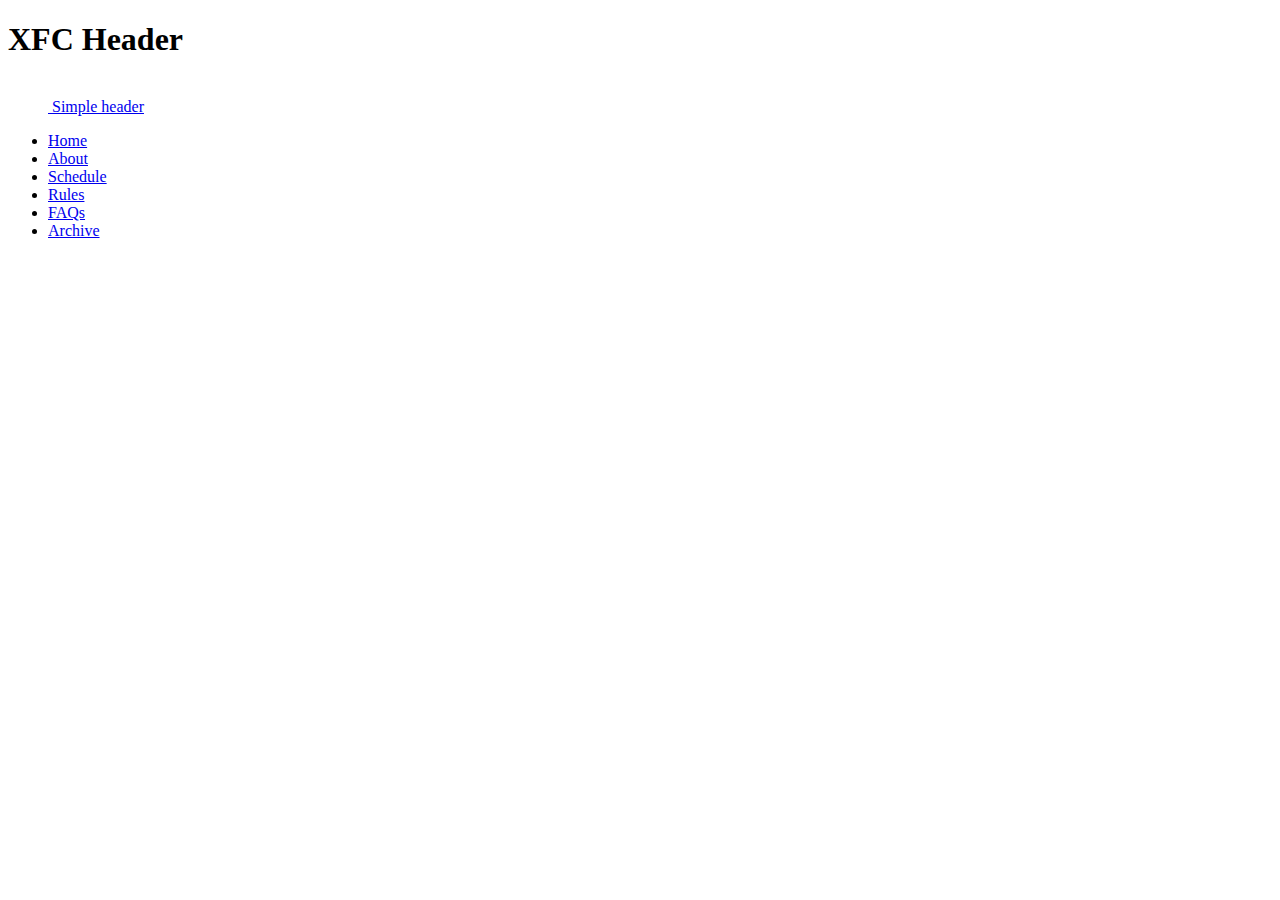
==== index.html @ 8e224b13 "Initial Commit" ====
<!doctype html>
<html lang="en">
  <head>
    <meta charset="utf-8">
    <meta name="viewport" content="width=device-width, initial-scale=1">
    <title>XFC Home Page</title>
    <link href="/styles/styles.css" rel="stylesheet">
    <link href="https://cdn.jsdelivr.net/npm/bootstrap@5.2.0-beta1/dist/css/bootstrap.min.css" rel="stylesheet" integrity="sha384-0evHe/X+R7YkIZDRvuzKMRqM+OrBnVFBL6DOitfPri4tjfHxaWutUpFmBp4vmVor" crossorigin="anonymous">
  </head>
  <body>
    <h1 class="visually-hidden">XFC Header</h1>
    <div class="container">
        <header class="d-flex flex-wrap justify-content-center py-3 mb-4 border-bottom">
          <a href="/" class="d-flex align-items-center mb-3 mb-md-0 me-md-auto text-dark text-decoration-none">
            <svg class="bi me-2" width="40" height="32"><use xlink:href="#bootstrap"/></svg>
            <span class="fs-4">Simple header</span>
          </a>
    
          <ul class="nav nav-pills">
            <li class="nav-item"><a href="index.html" class="nav-link active" aria-current="page">Home</a></li>
            <li class="nav-item"><a href="about.html" class="nav-link">About</a></li>
            <li class="nav-item"><a href="schedule.html" class="nav-link">Schedule</a></li>
            <li class="nav-item"><a href="rules.html" class="nav-link">Rules</a></li>
            <li class="nav-item"><a href="FAQ.html" class="nav-link">FAQs</a></li>
            <li class="nav-item"><a href="archive.html" class="nav-link">Archive</a></li>
          </ul>
        </header>
      </div>
    <script src="https://cdn.jsdelivr.net/npm/bootstrap@5.2.0-beta1/dist/js/bootstrap.bundle.min.js" integrity="sha384-pprn3073KE6tl6bjs2QrFaJGz5/SUsLqktiwsUTF55Jfv3qYSDhgCecCxMW52nD2" crossorigin="anonymous"></script>
  </body>
</html>
---- styles/styles.css ----
.form-control-dark {
  border-color: var(--bs-gray);
}
.form-control-dark:focus {
  border-color: #fff;
  box-shadow: 0 0 0 .25rem rgba(255, 255, 255, .25);
}

.text-small {
  font-size: 85%;
}

.dropdown-toggle {
  outline: 0;
}
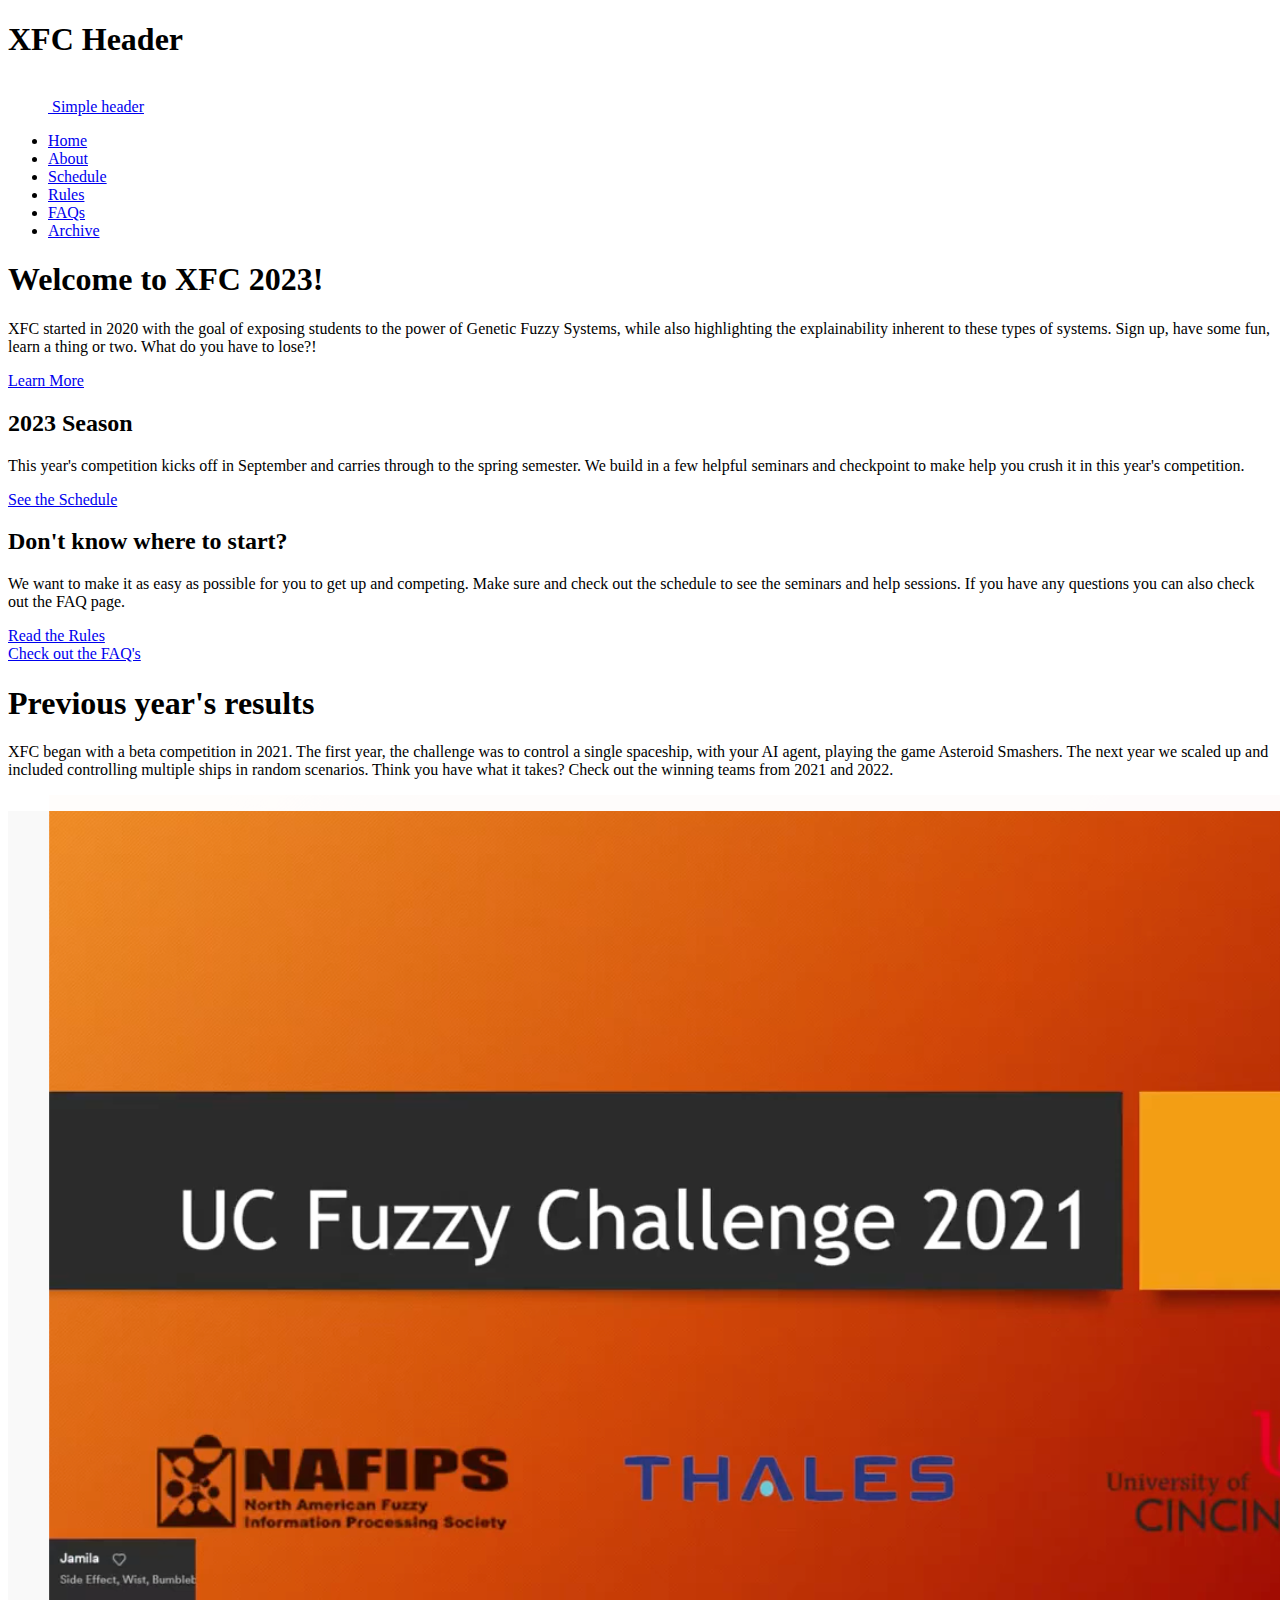
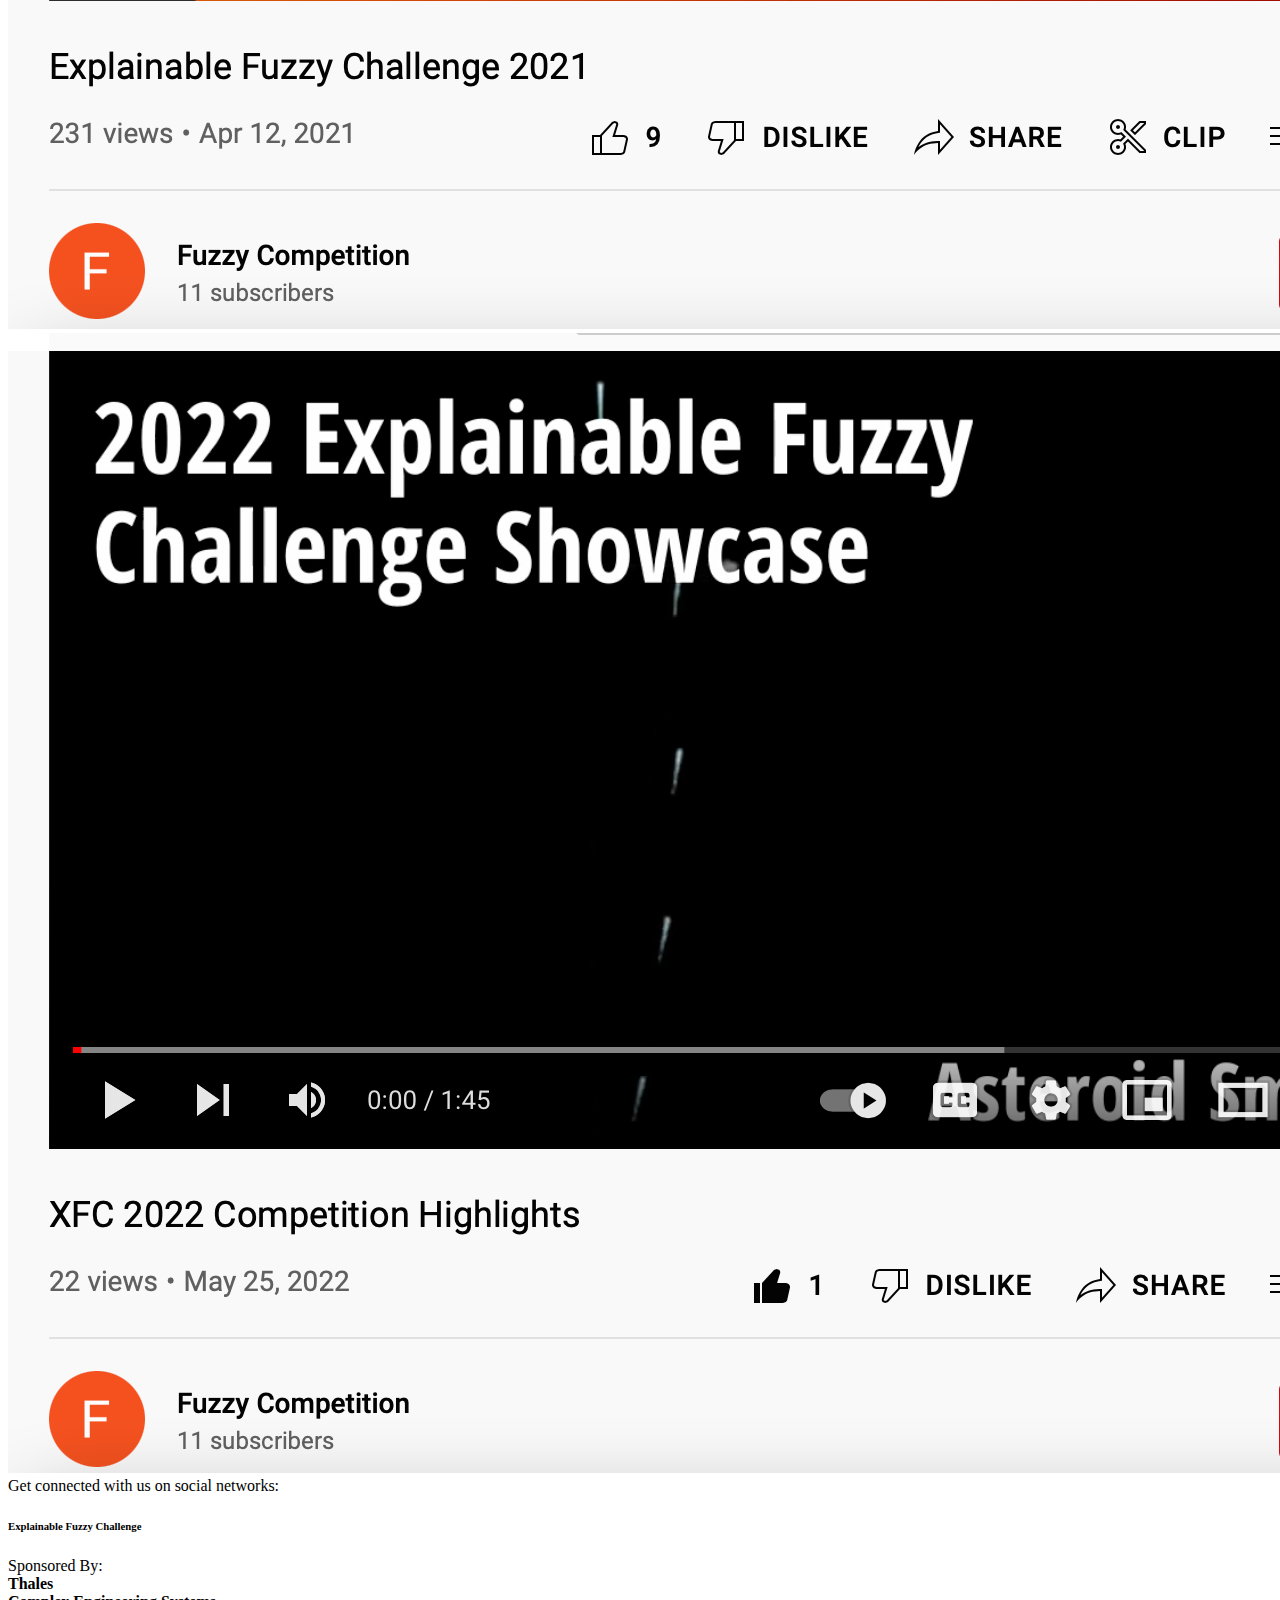
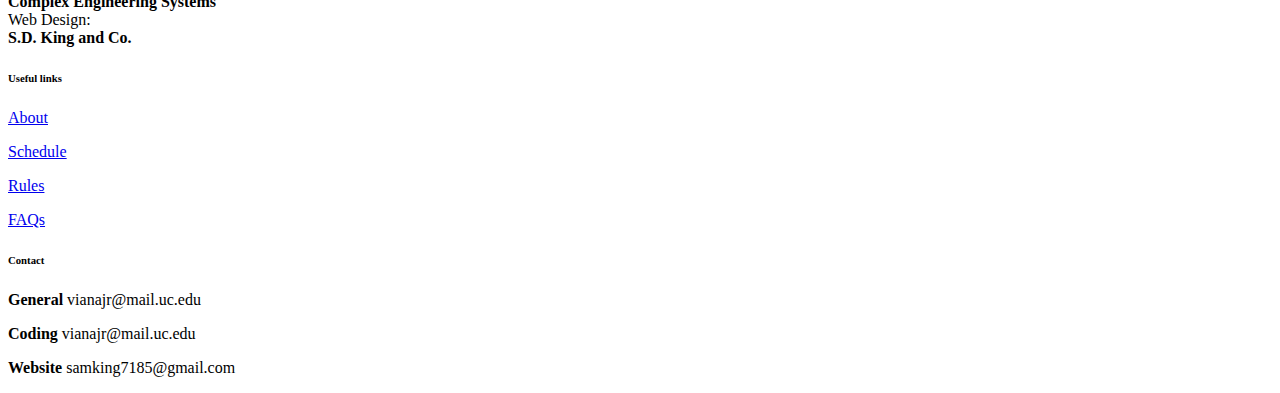
==== commit 69580b86: "Built home page" ====
--- a/index.html
+++ b/index.html
@@ -4,7 +4,7 @@
     <meta charset="utf-8">
     <meta name="viewport" content="width=device-width, initial-scale=1">
     <title>XFC Home Page</title>
-    <link href="/styles/styles.css" rel="stylesheet">
+    <link href="styles/styles.css" rel="stylesheet">
     <link href="https://cdn.jsdelivr.net/npm/bootstrap@5.2.0-beta1/dist/css/bootstrap.min.css" rel="stylesheet" integrity="sha384-0evHe/X+R7YkIZDRvuzKMRqM+OrBnVFBL6DOitfPri4tjfHxaWutUpFmBp4vmVor" crossorigin="anonymous">
   </head>
   <body>
@@ -26,6 +26,171 @@
           </ul>
         </header>
       </div>
+
+      <div class="container py-4">
+      <div class="p-5 mb-4 bg-light border rounded-3">
+        <div class="container-fluid py-5">
+          <h1 class="display-5 fw-bold">Welcome to XFC 2023!</h1>
+          <p class="col-md-8 fs-4">
+            XFC started in 2020 with the goal of exposing students to the power of Genetic Fuzzy Systems, while also
+            highlighting the explainability inherent to these types of systems.  Sign up, have some fun, learn a thing or two.
+            What do you have to lose?!</p>
+          <a class="btn btn-outline-primary btn-lg" href="about.html" type="button">Learn More</a>
+        </div>
+      </div>
+      <div class="row align-items-md-stretch">
+        <div class="col-md-6">
+          <div class="h-100 p-5 bg-light border rounded-3">
+            <h2>2023 Season</h2>
+            <p>This year's competition kicks off in September and carries through to the spring semester.
+              We build in a few helpful seminars and checkpoint to make help you crush it in this year's competition.
+            </p>
+            <a class="btn btn-outline-primary" href="schedule.html" type="button">See the Schedule</a>
+          </div>
+        </div>
+        <div class="col-md-6">
+          <div class="h-100 p-5 bg-light border rounded-3">
+            <div class="row">
+              <h2>Don't know where to start?</h2>
+              <p>We want to make it as easy as possible for you to get up and competing. Make sure and check
+                out the schedule to see the seminars and help sessions.  If you have any questions you can also check
+                out the FAQ page.
+              </p>
+            </div>
+            <div class="row">
+              <div class="col">
+                <a class="btn btn-outline-primary" href="rules.html" type="button">Read the Rules</a>
+              </div>
+              <div class="col">
+                <a class="btn btn-outline-primary text-end" href="FAQ.html" type="button">Check out the FAQ's</a>
+              </div>
+            </div>
+          </div>
+        </div>
+      </div>
+      </div>
+      <div class="container">
+        <div class="p-5 mb-4 bg-light border rounded-3">
+          <div class="container-fluid py-5">
+            <div class="row text-center">
+              <h1 class="display-5">Previous year's results</h1>
+            </div>
+            <div class="row text-center">
+              <p>
+                XFC began with a beta competition in 2021. The first year, the challenge was to control a single spaceship,
+                with your AI agent, playing the game Asteroid Smashers. The next year we scaled up and included
+                controlling multiple ships in random scenarios.  Think you have what it takes?
+                Check out the winning teams from 2021 and 2022. 
+              </p>
+            </div>
+            <div class="row">
+              <div class="col">
+                <a href="">
+                  <img src="images/results_2021.png" class="img-thumbnail rounded float-start" alt="2021 Highlights">
+                </a>
+              </div>
+              <div class="col">
+                <a href="">
+                  <img src="images/results_2022.png" class="img-thumbnail rounded float-end" alt="2022 Highlights">
+                </a>
+              </div>
+            </div>
+          </div>
+        </div>
+      </div>
+      <!-- Footer -->
+      <footer class="text-center text-lg-start bg-light text-muted">
+        <!-- Section: Social media -->
+        <section
+          class="d-flex justify-content-center justify-content-lg-between p-4 border-bottom"
+        >
+          <!-- Left -->
+          <div class="me-5 d-none d-lg-block">
+            <span>Get connected with us on social networks:</span>
+          </div>
+          <!-- Left -->
+
+          <!-- Right -->
+          <div>
+            <a href="" class="me-4 text-reset">
+              <i class="fab fa-facebook-f"></i>
+            </a>
+            <a href="" class="me-4 text-reset">
+              <i class="fab fa-twitter"></i>
+            </a>
+            <a href="" class="me-4 text-reset">
+              <i class="fab fa-google"></i>
+            </a>
+            <a href="" class="me-4 text-reset">
+              <i class="fab fa-instagram"></i>
+            </a>
+            <a href="" class="me-4 text-reset">
+              <i class="fab fa-linkedin"></i>
+            </a>
+            <a href="" class="me-4 text-reset">
+              <i class="fab fa-github"></i>
+            </a>
+          </div>
+          <!-- Right -->
+        </section>
+        <!-- Section: Social media -->
+
+        <!-- Section: Links  -->
+        <section class="">
+          <div class="container text-center text-md-start mt-5">
+            <!-- Grid row -->
+            <div class="row mt-2">
+              <!-- Grid column -->
+              <div class="col-md-4 col-lg-4 col-xl-4 mx-auto mb-4 text-center">
+                <!-- Content -->
+                <h6 class="text-uppercase fw-bold mb-4">
+                  <i class="fas fa-gem me-3"></i>Explainable Fuzzy Challenge
+                </h6>
+                <p>
+                  Sponsored By:<br> 
+                  <strong>Thales</strong><br>
+                  <strong>Complex Engineering Systems</strong><br>
+                  Web Design: <br>
+                  <strong>S.D. King and Co.</strong>
+
+                </p>
+              </div>
+              <!-- Grid column -->
+
+              <!-- Grid column -->
+              <div class="col-md-3 col-lg-2 col-xl-2 mx-auto mb-4 text-center">
+                <!-- Links -->
+                <h6 class="text-uppercase fw-bold mb-4">
+                  Useful links
+                </h6>
+                <p>
+                  <a href="about.html" class="text-reset">About</a>
+                </p>
+                <p>
+                  <a href="schedule.html" class="text-reset">Schedule</a>
+                </p>
+                <p>
+                  <a href="rules.html" class="text-reset">Rules</a>
+                </p>
+                <p>
+                  <a href="FAQ.html" class="text-reset">FAQs</a>
+                </p>
+              </div>
+              <!-- Grid column -->
+
+              <div class="col-md-3 col-lg-2 col-xl-2 mx-auto mb-4 text-center">
+                <h6 class="text-uppercase fw-bold mb-4">
+                  Contact
+                </h6>
+                <p><i class="fas fa-home me-3"></i> <strong>General </strong>vianajr@mail.uc.edu</p>
+                <p><i class="fas fa-home me-3"></i> <strong>Coding </strong>vianajr@mail.uc.edu</p>
+                <p><i class="fas fa-home me-3"></i> <strong>Website </strong>samking7185@gmail.com</p>
+              </div>
+            </div>
+          </div>
+        </section>
+      </footer>
+<!-- Footer -->
     <script src="https://cdn.jsdelivr.net/npm/bootstrap@5.2.0-beta1/dist/js/bootstrap.bundle.min.js" integrity="sha384-pprn3073KE6tl6bjs2QrFaJGz5/SUsLqktiwsUTF55Jfv3qYSDhgCecCxMW52nD2" crossorigin="anonymous"></script>
   </body>
 </html>--- a/styles/styles.css
+++ b/styles/styles.css
@@ -13,3 +13,18 @@
 .dropdown-toggle {
   outline: 0;
 }
+
+table {
+  padding-top: 30px;
+  border-collapse: separate!important;
+}
+
+.jumbotron {
+  padding: 4rem 2rem;
+}
+
+.jumbotron {
+  margin-bottom: 2rem;
+  background-color: #e9ecef;
+  border-radius: .3rem;
+}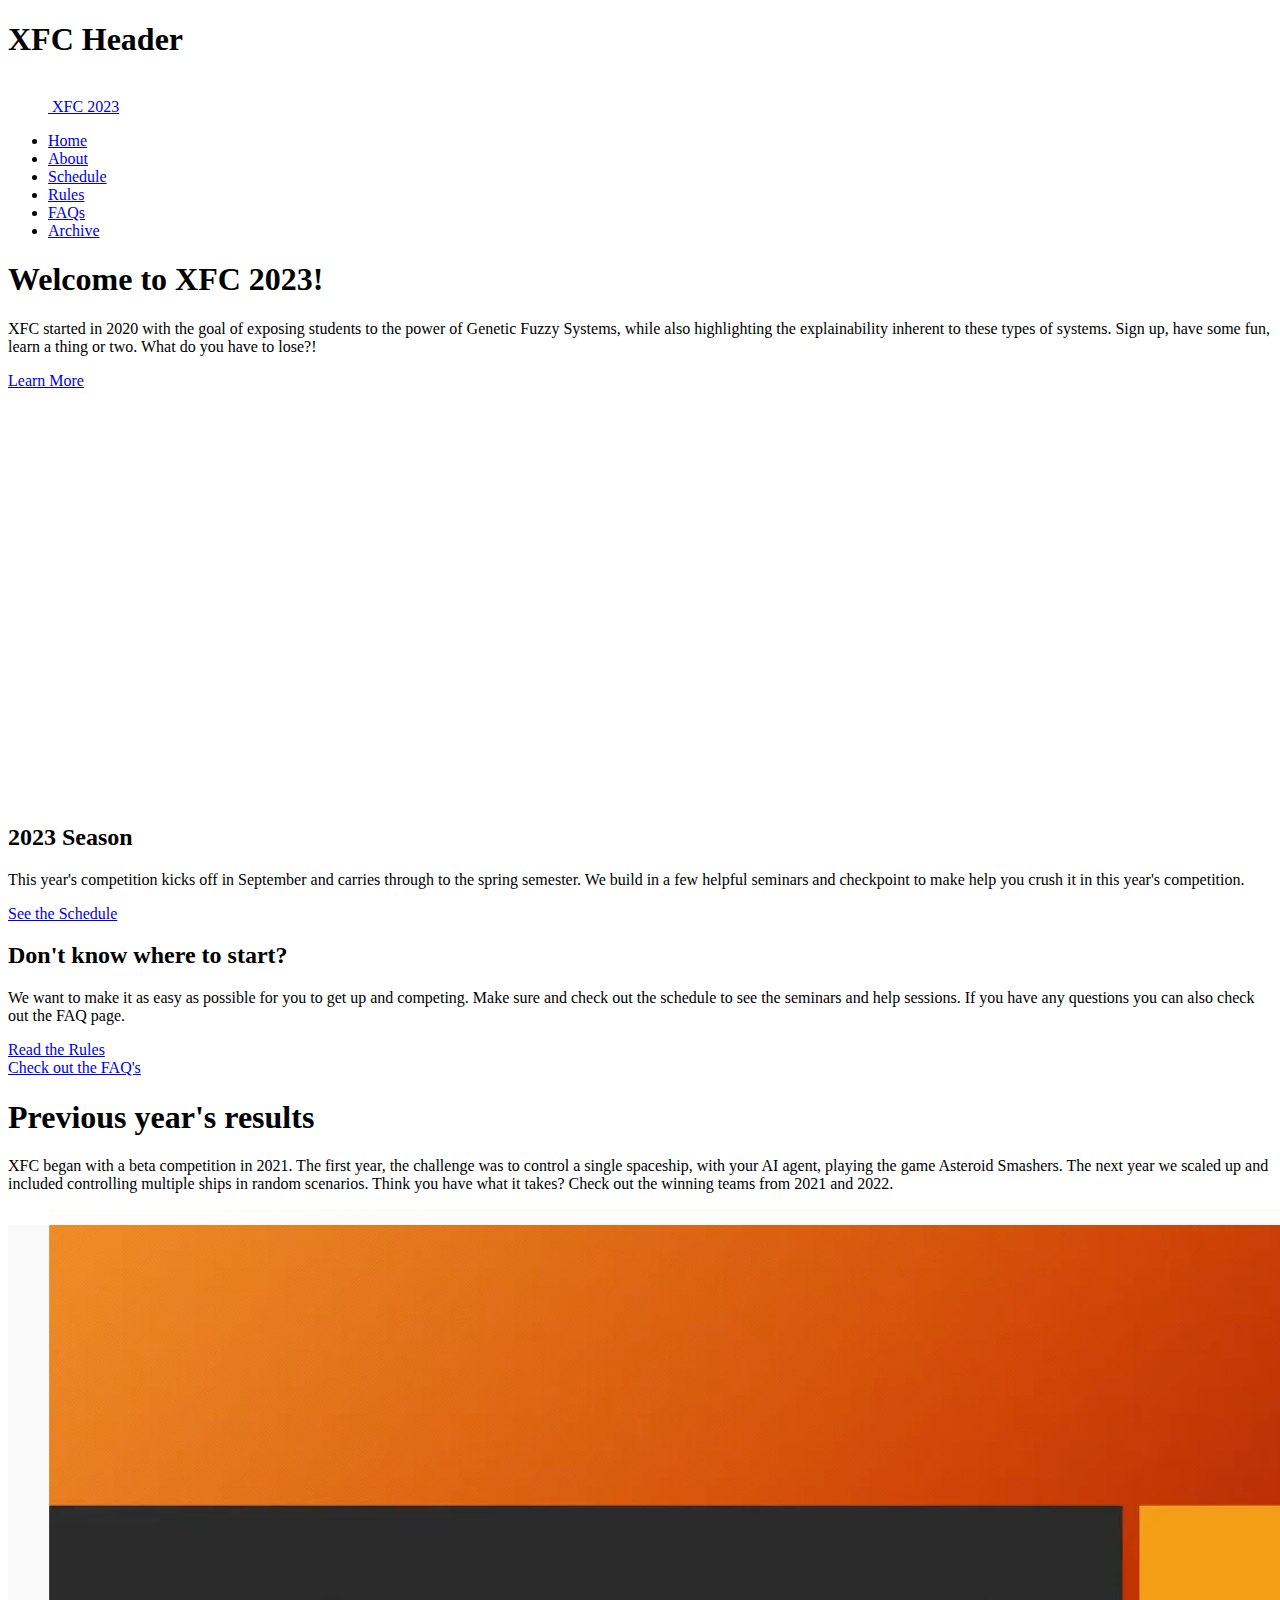
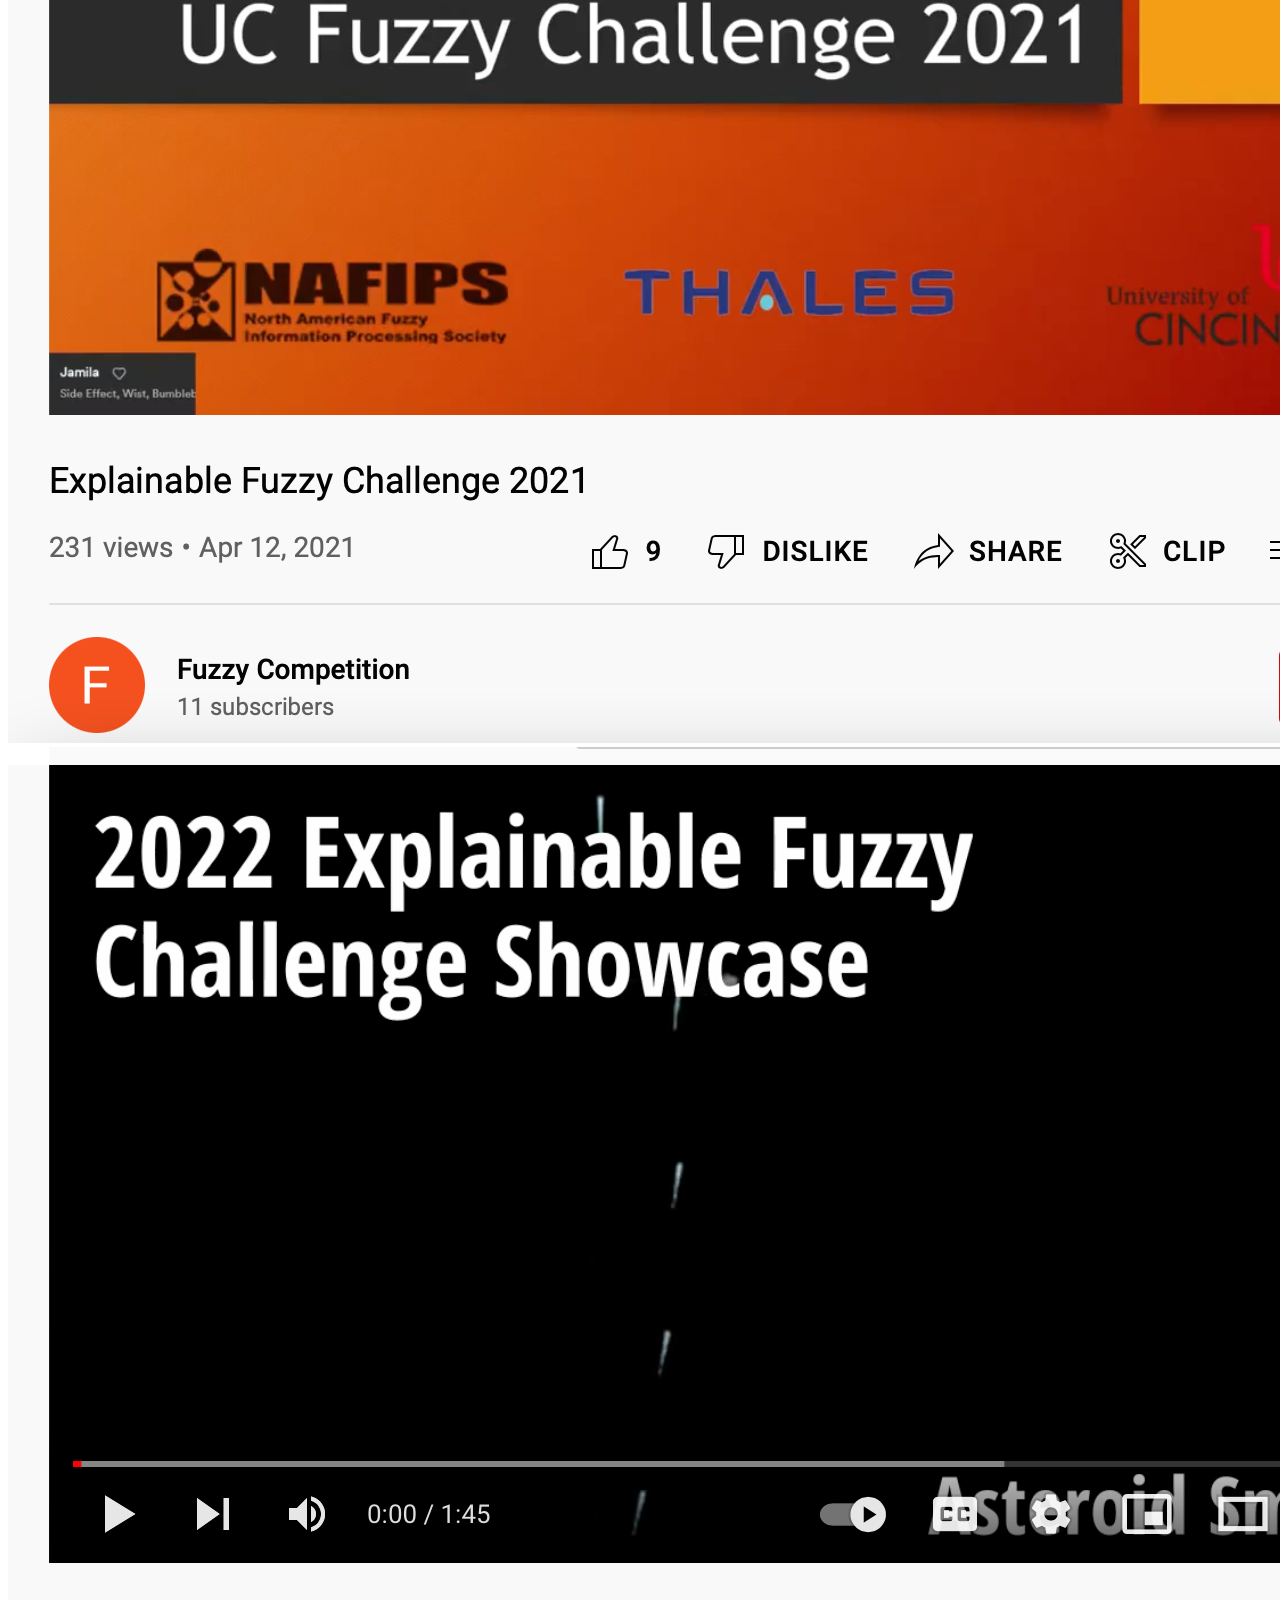
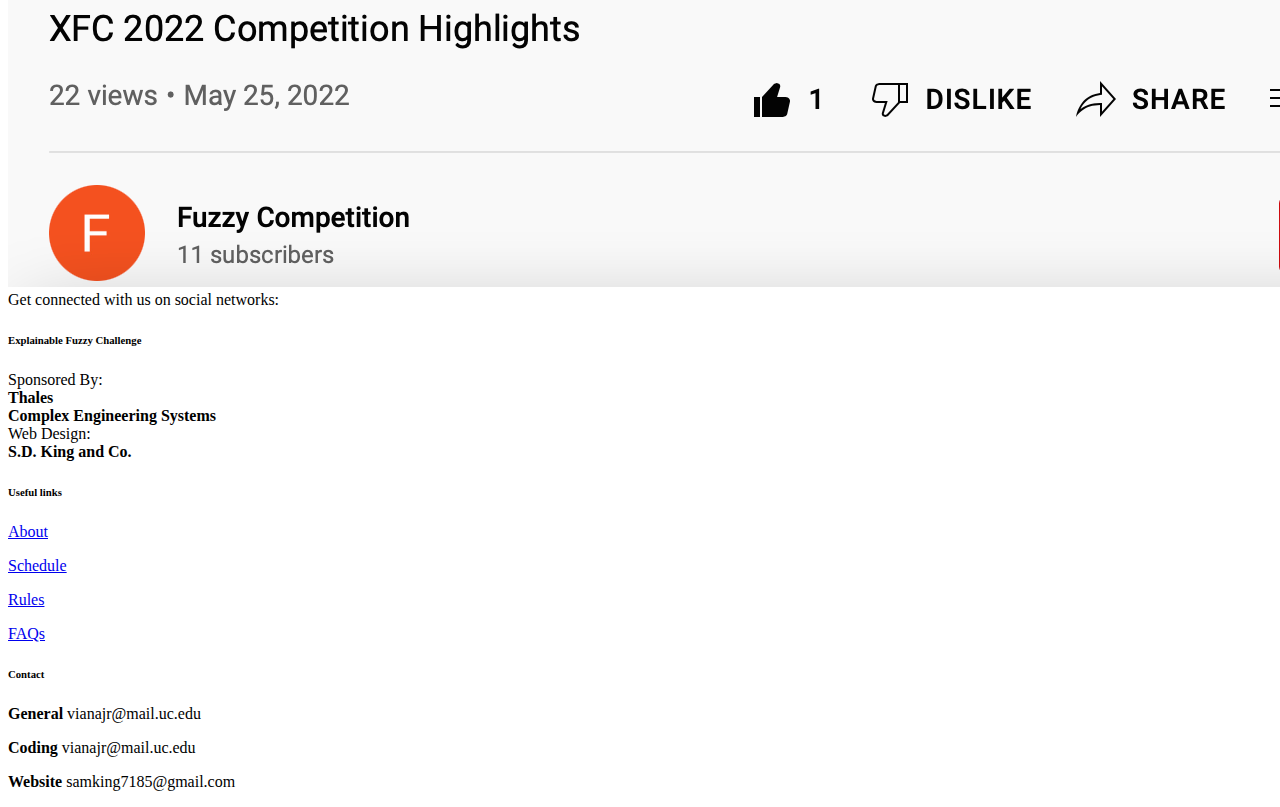
==== commit 5df918da: "Updated nav bar title on all pages Also included Lynn's updated pic exit" ====
--- a/index.html
+++ b/index.html
@@ -13,7 +13,7 @@
         <header class="d-flex flex-wrap justify-content-center py-3 mb-4 border-bottom">
           <a href="/" class="d-flex align-items-center mb-3 mb-md-0 me-md-auto text-dark text-decoration-none">
             <svg class="bi me-2" width="40" height="32"><use xlink:href="#bootstrap"/></svg>
-            <span class="fs-4">Simple header</span>
+            <span class="fs-4">XFC 2023</span>
           </a>
     
           <ul class="nav nav-pills">
@@ -37,6 +37,9 @@
             What do you have to lose?!</p>
           <a class="btn btn-outline-primary btn-lg" href="about.html" type="button">Learn More</a>
         </div>
+      </div>
+      <div class="row align-items-md-stretch p-5">
+        <iframe width="729" height="410" src="https://www.youtube.com/embed/4OH27tjQIYU" title="Explainable Fuzzy Challenge 2021 Trailer" frameborder="0" allow="accelerometer; autoplay; clipboard-write; encrypted-media; gyroscope; picture-in-picture" allowfullscreen></iframe>      
       </div>
       <div class="row align-items-md-stretch">
         <div class="col-md-6">
@@ -85,12 +88,12 @@
             </div>
             <div class="row">
               <div class="col">
-                <a href="">
+                <a href="year2021.html">
                   <img src="images/results_2021.png" class="img-thumbnail rounded float-start" alt="2021 Highlights">
                 </a>
               </div>
               <div class="col">
-                <a href="">
+                <a href="year2022.html">
                   <img src="images/results_2022.png" class="img-thumbnail rounded float-end" alt="2022 Highlights">
                 </a>
               </div>
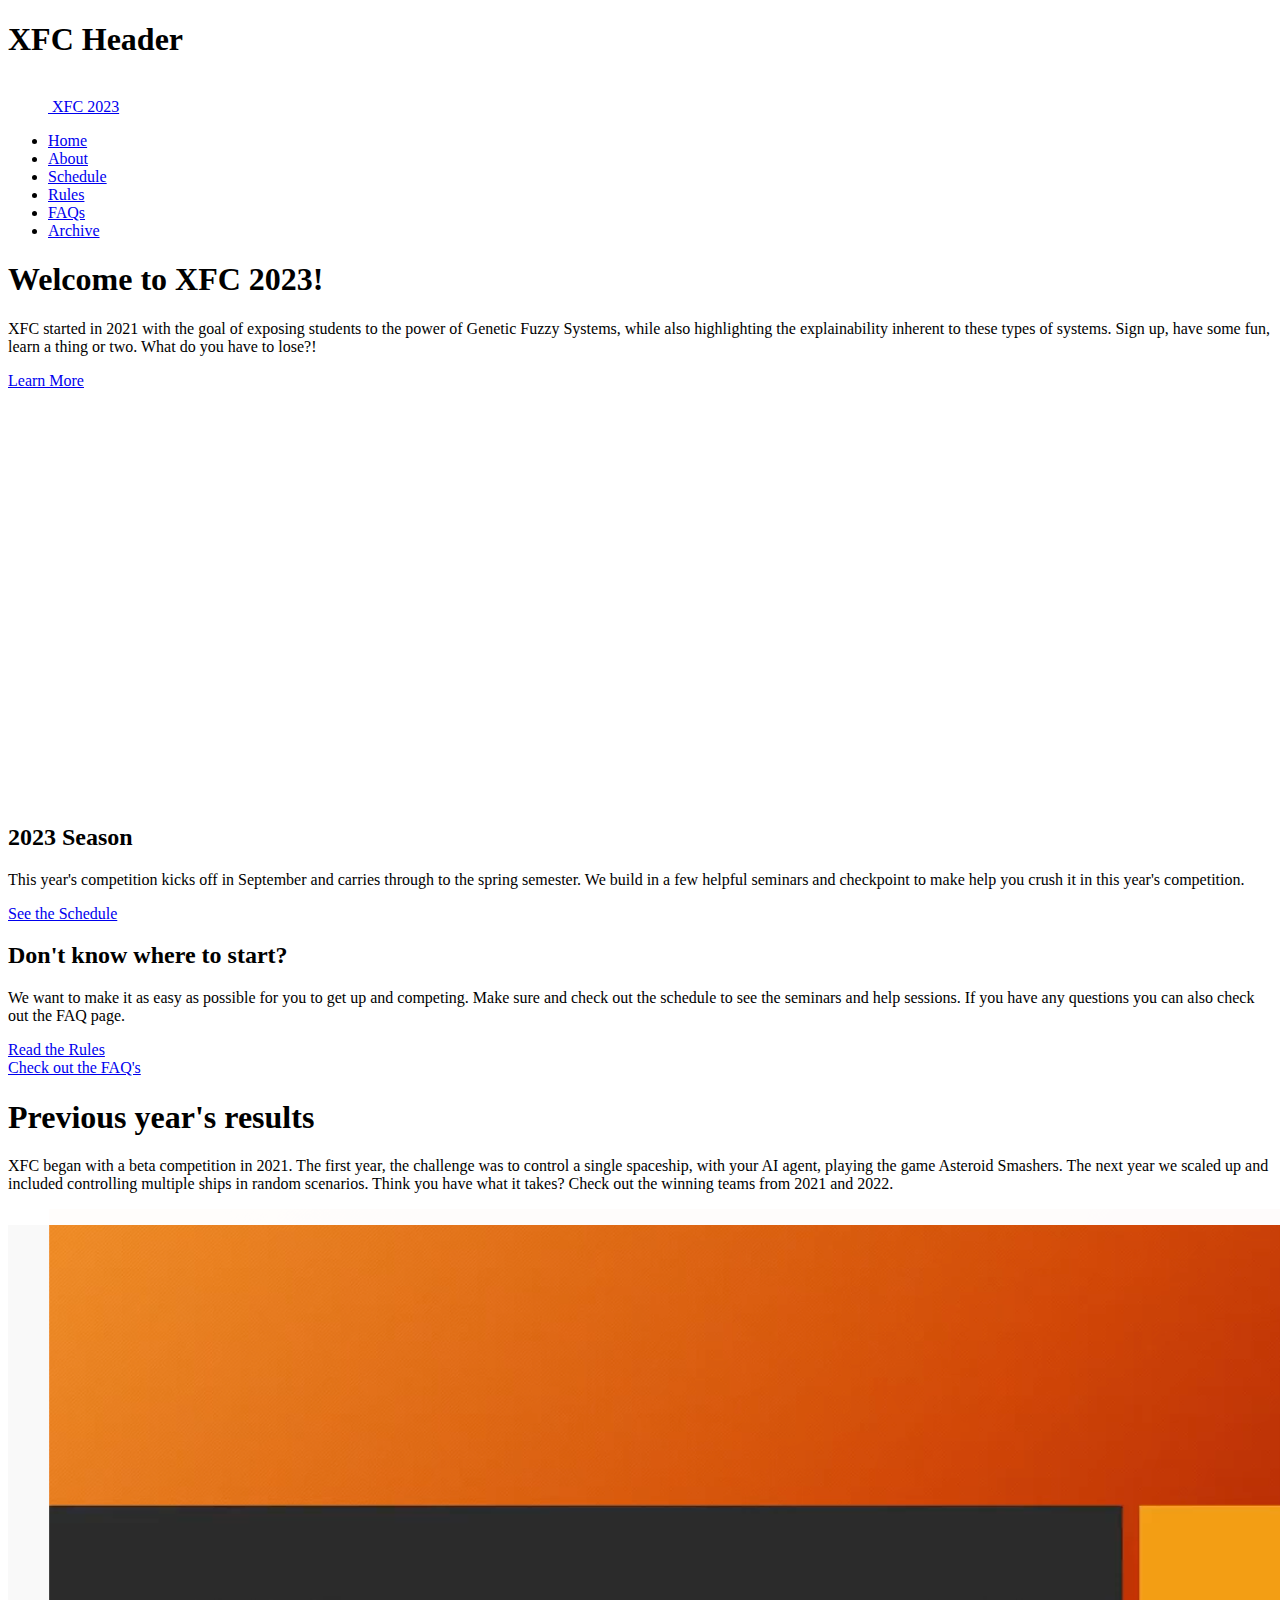
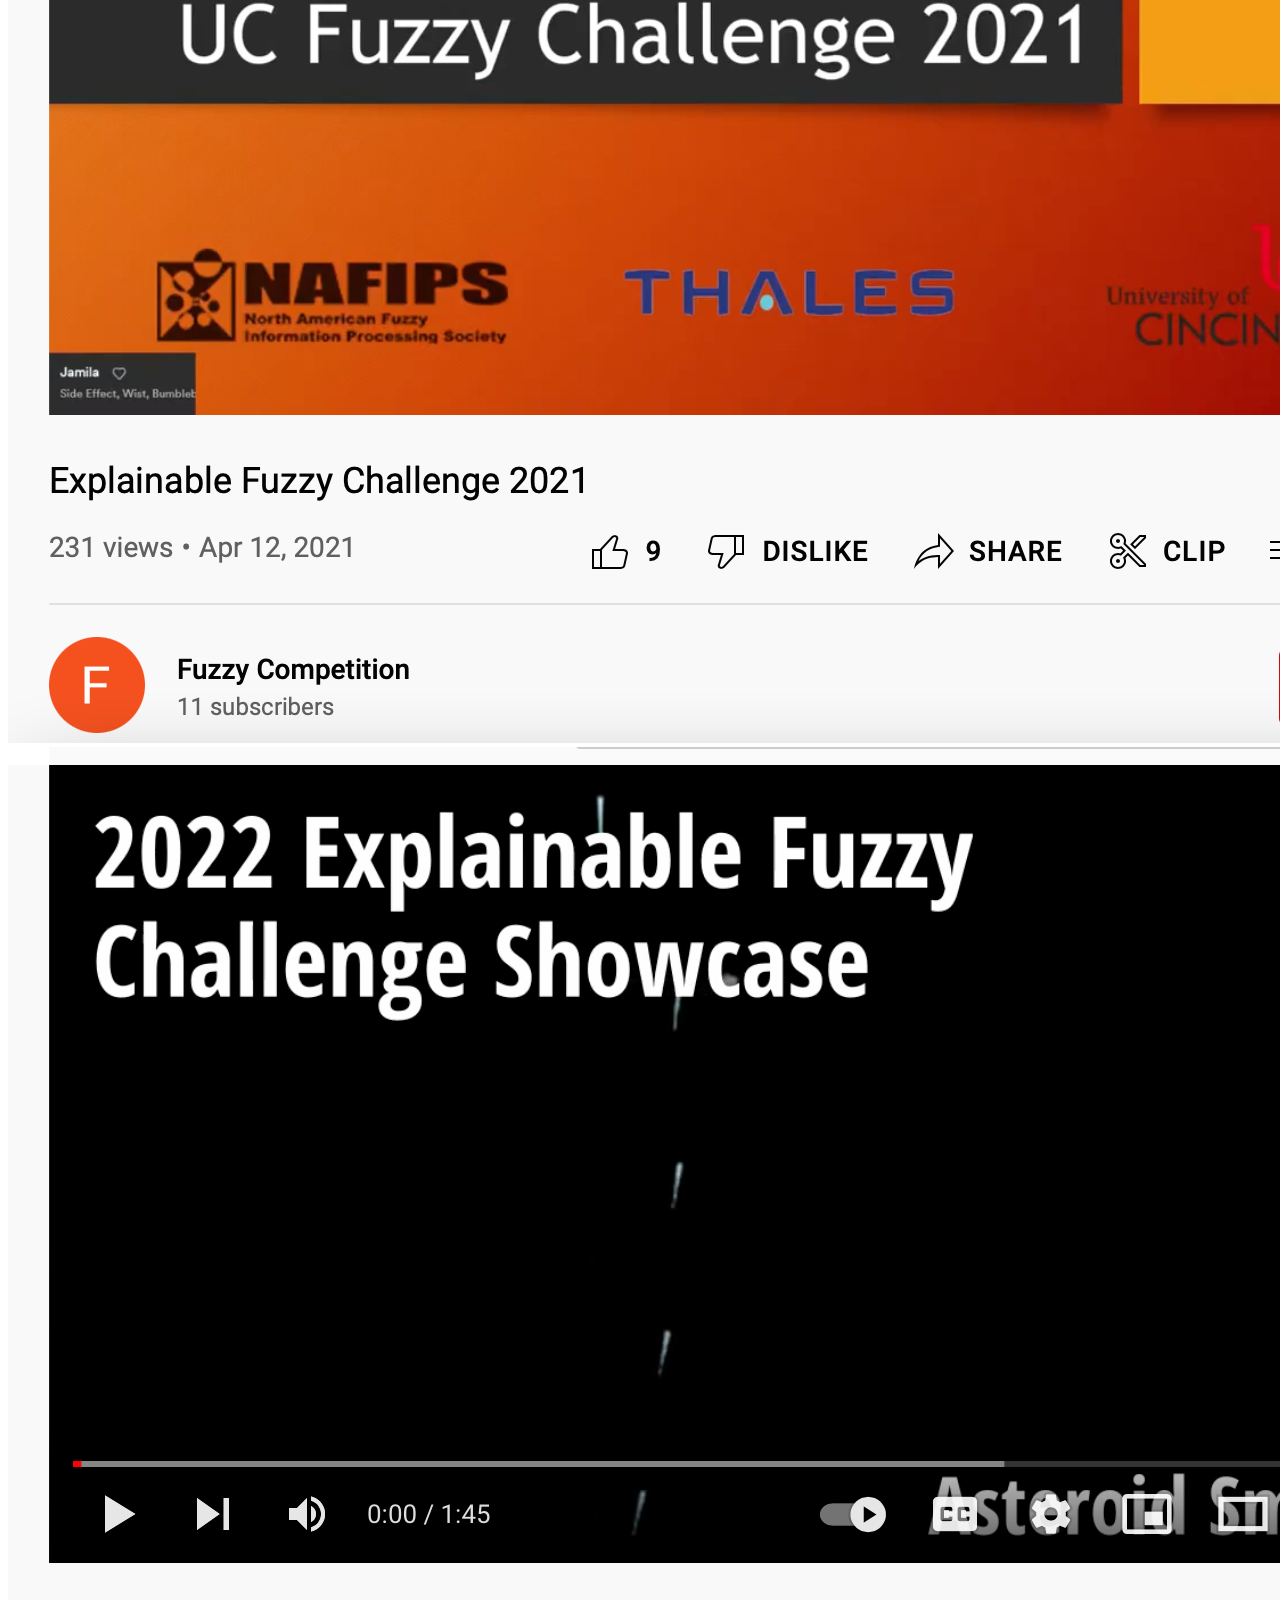
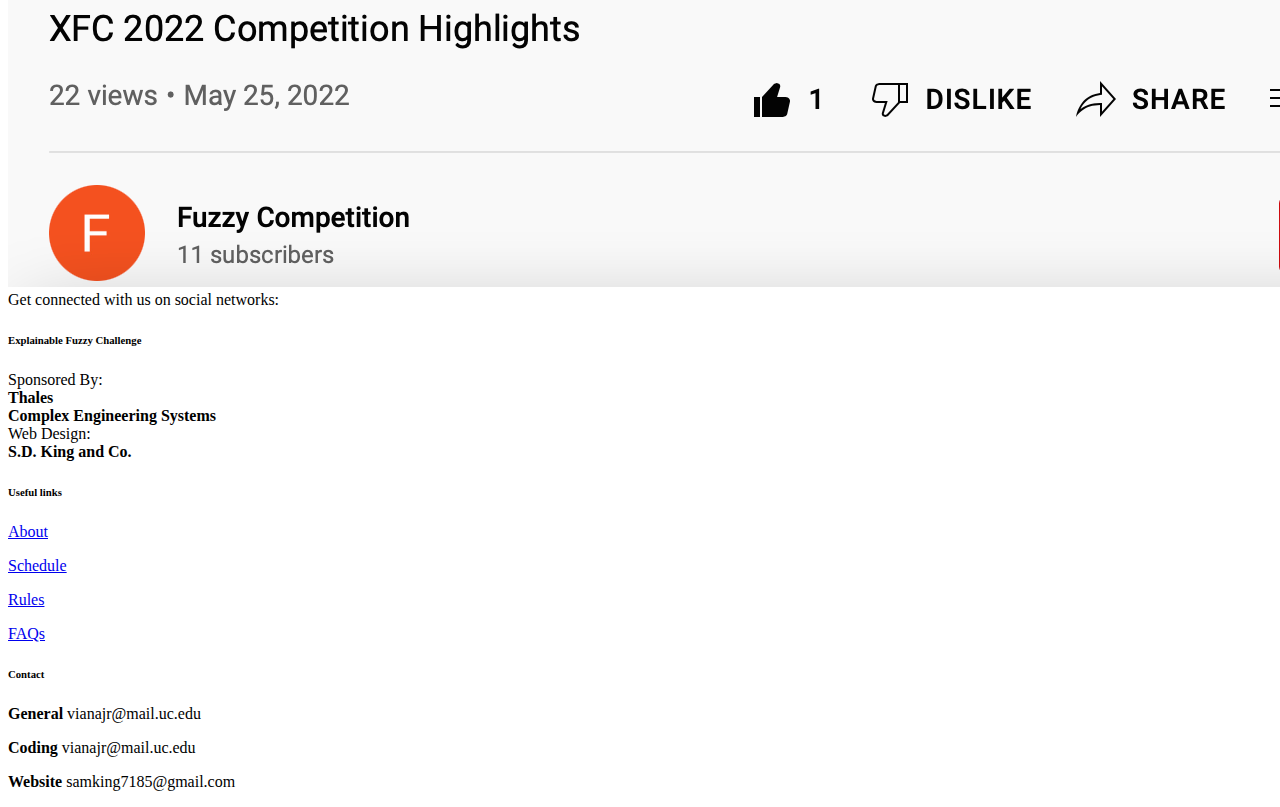
==== commit 02b6633f: "Updated rule page" ====
--- a/index.html
+++ b/index.html
@@ -32,7 +32,7 @@
         <div class="container-fluid py-5">
           <h1 class="display-5 fw-bold">Welcome to XFC 2023!</h1>
           <p class="col-md-8 fs-4">
-            XFC started in 2020 with the goal of exposing students to the power of Genetic Fuzzy Systems, while also
+            XFC started in 2021 with the goal of exposing students to the power of Genetic Fuzzy Systems, while also
             highlighting the explainability inherent to these types of systems.  Sign up, have some fun, learn a thing or two.
             What do you have to lose?!</p>
           <a class="btn btn-outline-primary btn-lg" href="about.html" type="button">Learn More</a>
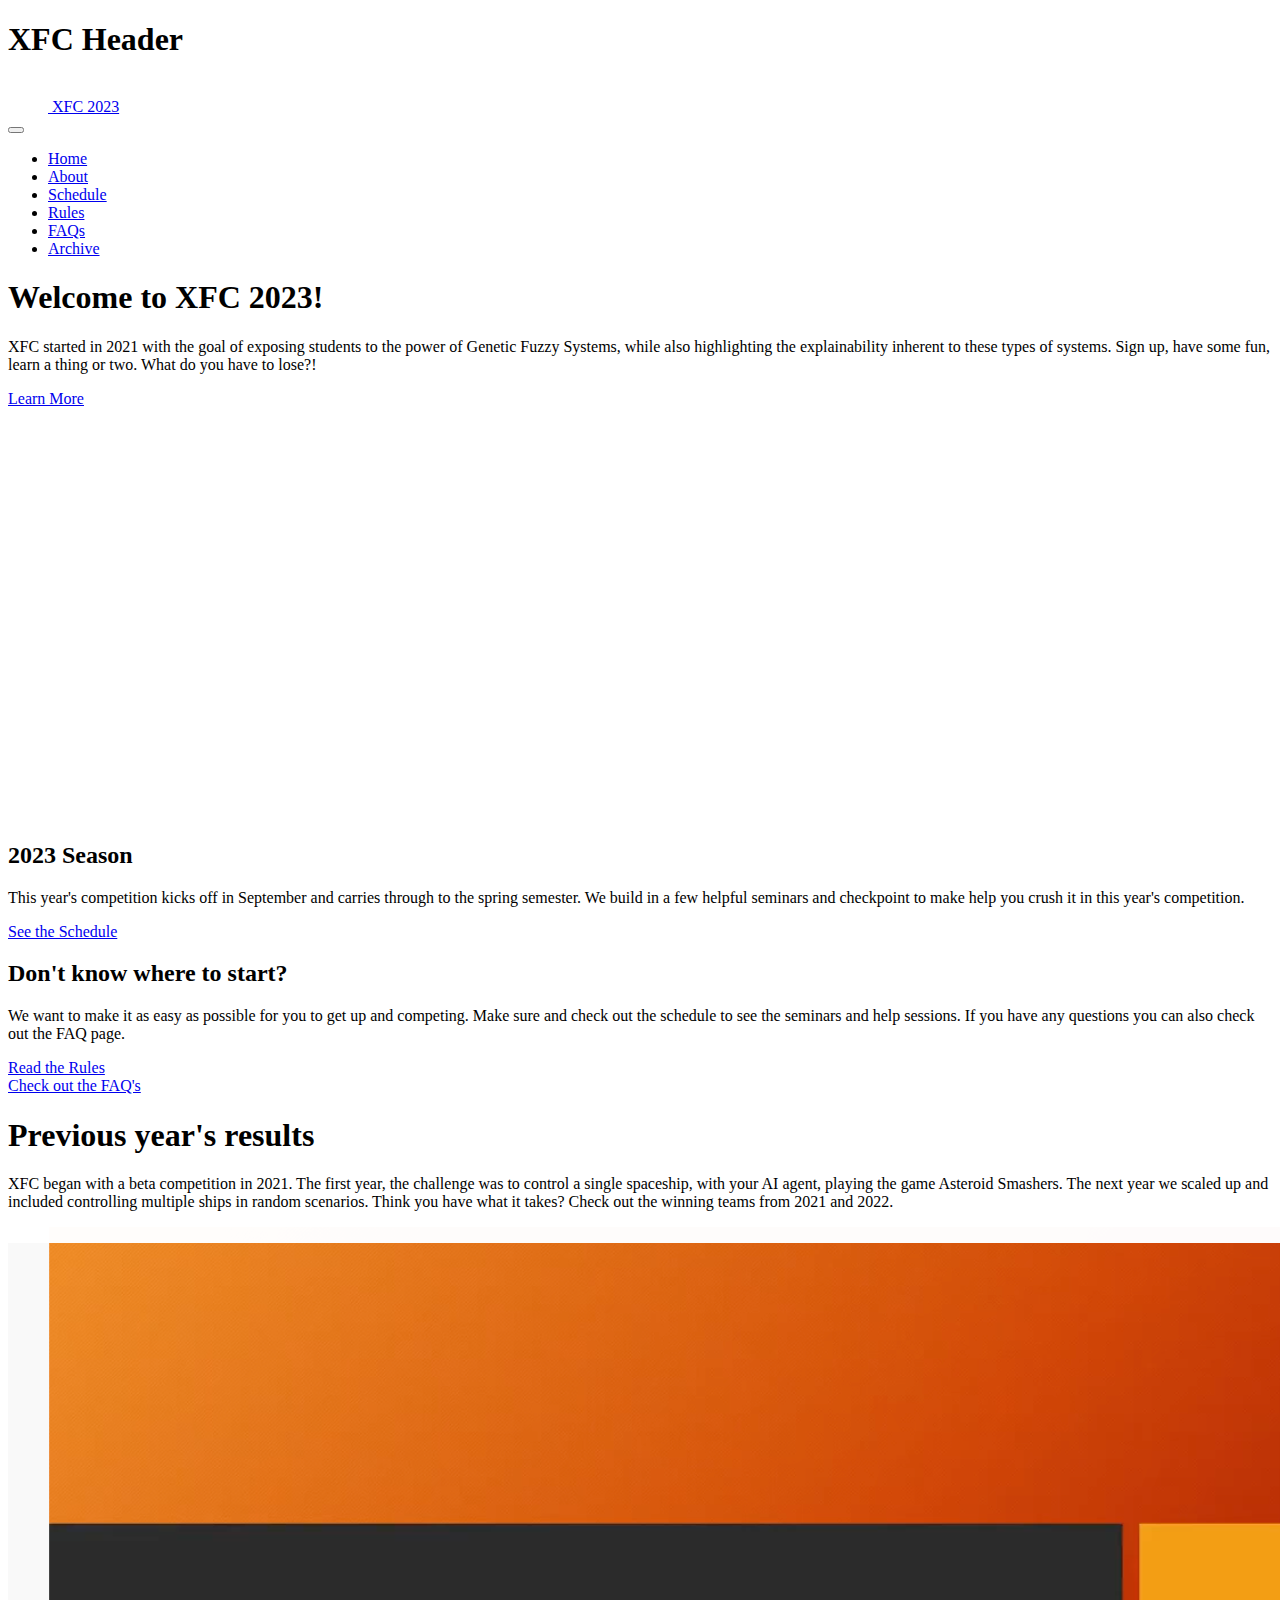
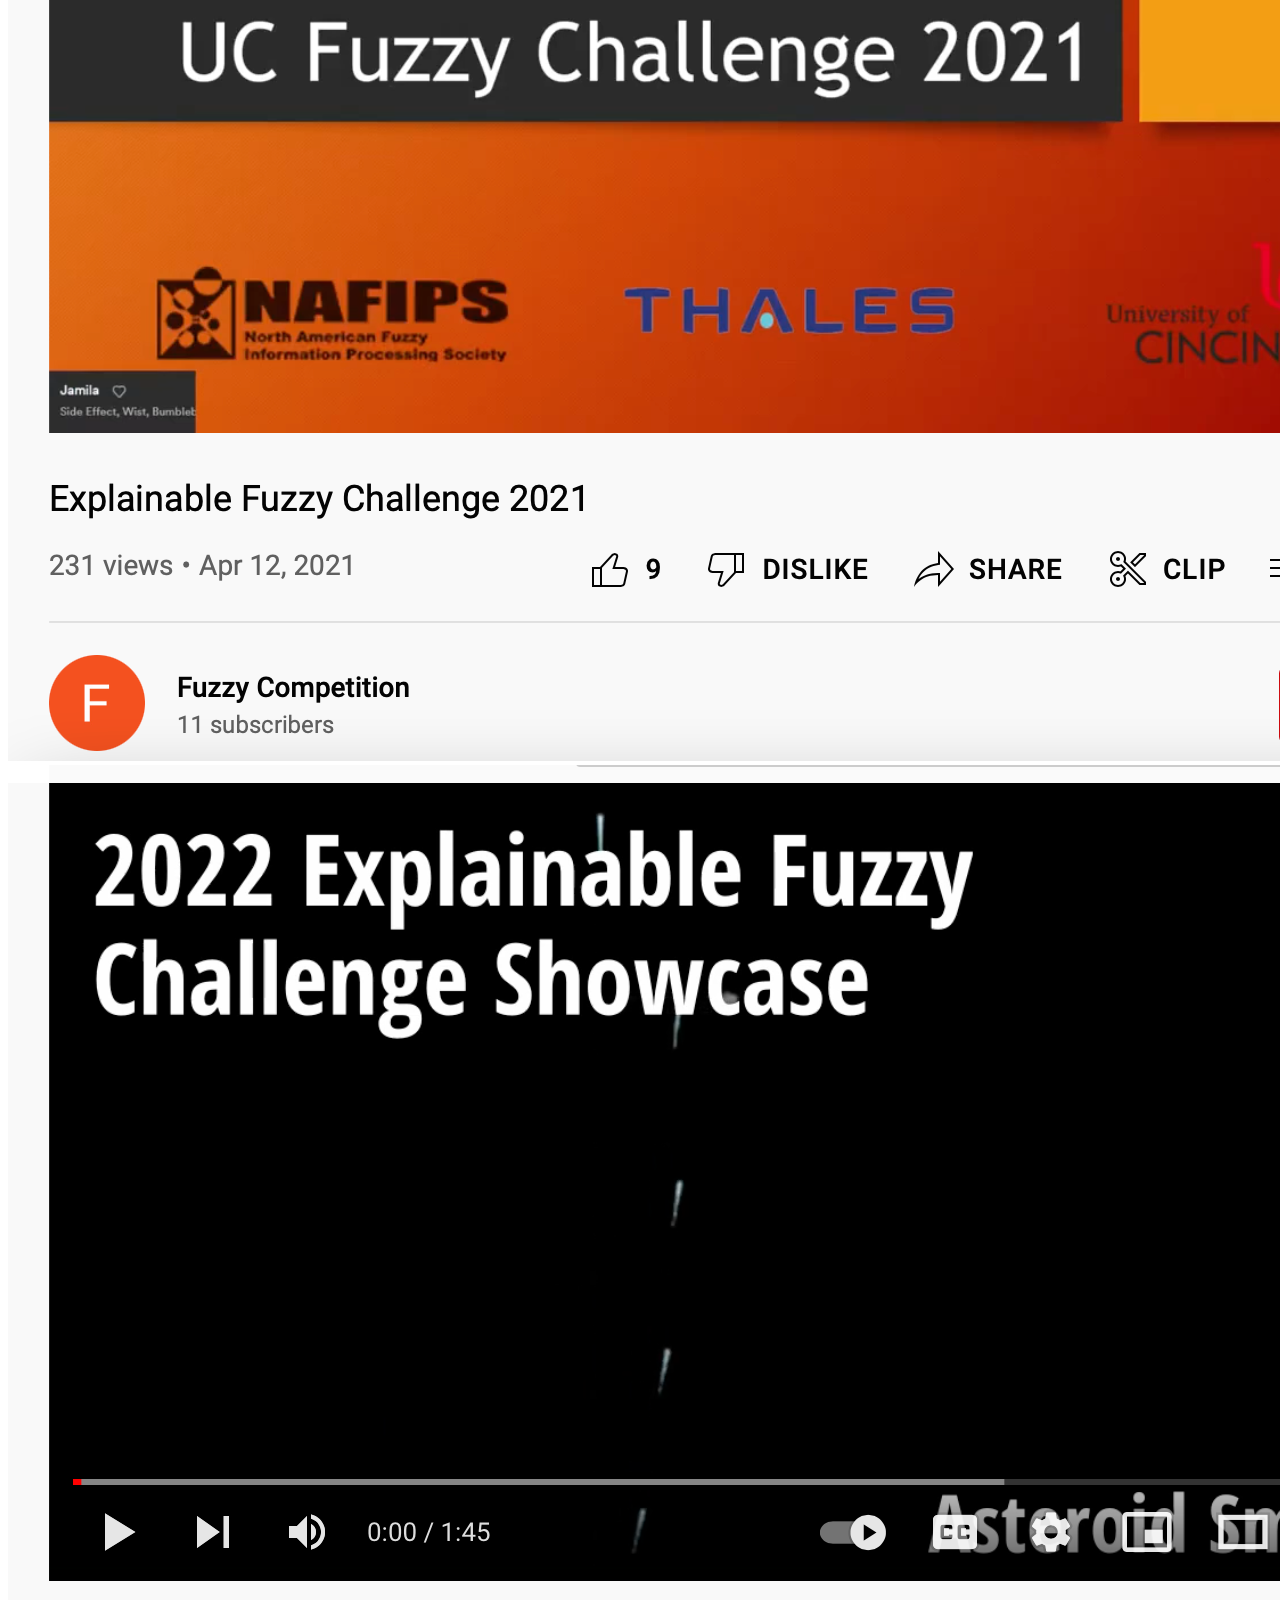
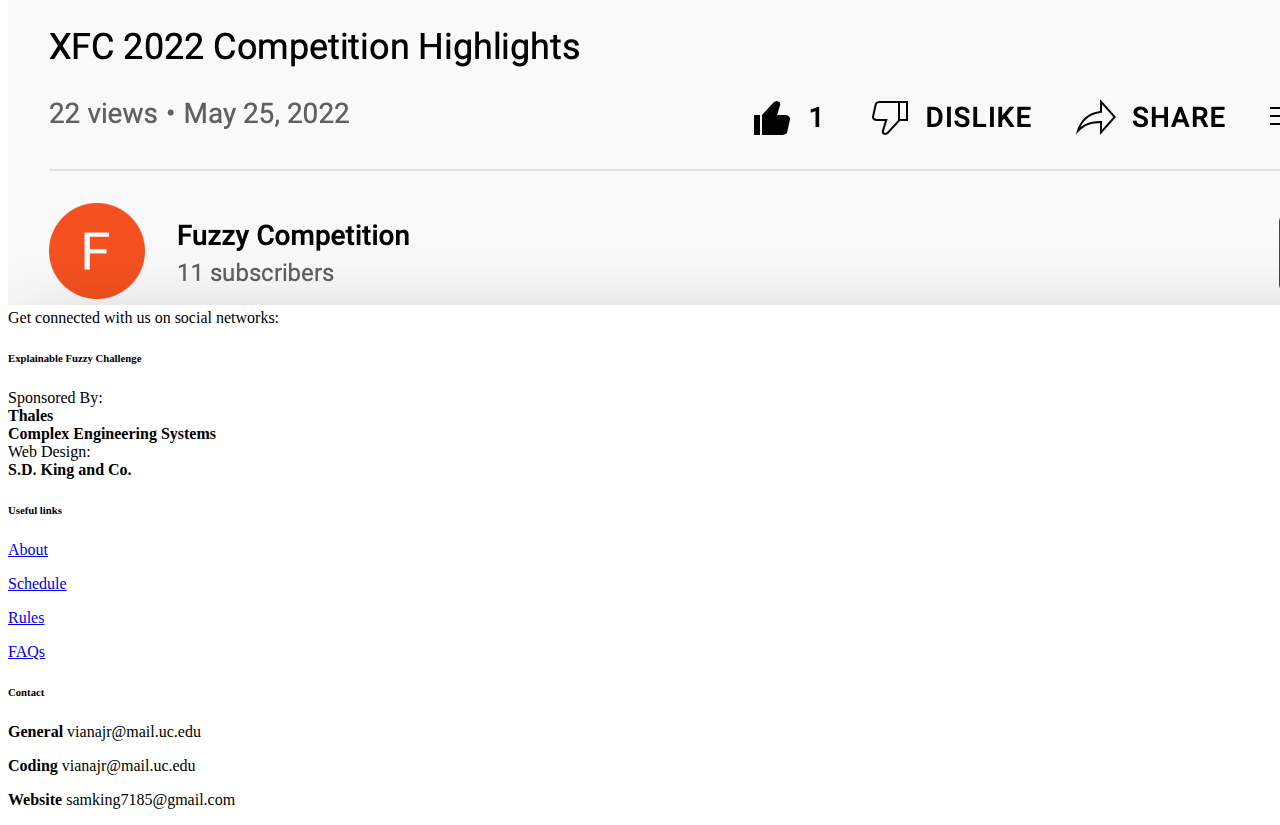
==== commit e53ad1ad: "Updated navbar style" ====
--- a/index.html
+++ b/index.html
@@ -7,7 +7,7 @@
     <link href="styles/styles.css" rel="stylesheet">
     <link href="https://cdn.jsdelivr.net/npm/bootstrap@5.2.0-beta1/dist/css/bootstrap.min.css" rel="stylesheet" integrity="sha384-0evHe/X+R7YkIZDRvuzKMRqM+OrBnVFBL6DOitfPri4tjfHxaWutUpFmBp4vmVor" crossorigin="anonymous">
   </head>
-  <body>
+  <body class="bg-dark text-white">
     <h1 class="visually-hidden">XFC Header</h1>
     <div class="container">
         <header class="d-flex flex-wrap justify-content-center py-3 mb-4 border-bottom">
@@ -15,20 +15,28 @@
             <svg class="bi me-2" width="40" height="32"><use xlink:href="#bootstrap"/></svg>
             <span class="fs-4">XFC 2023</span>
           </a>
-    
-          <ul class="nav nav-pills">
-            <li class="nav-item"><a href="index.html" class="nav-link active" aria-current="page">Home</a></li>
-            <li class="nav-item"><a href="about.html" class="nav-link">About</a></li>
-            <li class="nav-item"><a href="schedule.html" class="nav-link">Schedule</a></li>
-            <li class="nav-item"><a href="rules.html" class="nav-link">Rules</a></li>
-            <li class="nav-item"><a href="FAQ.html" class="nav-link">FAQs</a></li>
-            <li class="nav-item"><a href="archive.html" class="nav-link">Archive</a></li>
-          </ul>
+          <nav class="navbar navbar-expand-lg navbar-dark bg-dark">
+            <div class="container-fluid">
+              <button class="navbar-toggler" type="button" data-bs-toggle="collapse" data-bs-target="#navbarsExample08" aria-controls="navbarsExample08" aria-expanded="false" aria-label="Toggle navigation">
+                <span class="navbar-toggler-icon"></span>
+              </button>
+        
+              <div class="collapse navbar-collapse justify-content-md-center" id="navbarsExample08">
+                <ul class="navbar-nav">
+                  <li class="nav-item"><a href="index.html" class="nav-link active" aria-current="page">Home</a></li>
+                  <li class="nav-item"><a href="about.html" class="nav-link">About</a></li>
+                  <li class="nav-item"><a href="schedule.html" class="nav-link">Schedule</a></li>
+                  <li class="nav-item"><a href="rules.html" class="nav-link">Rules</a></li>
+                  <li class="nav-item"><a href="FAQ.html" class="nav-link">FAQs</a></li>
+                  <li class="nav-item"><a href="archive.html" class="nav-link">Archive</a></li>
+                </ul>
+              </div>
+            </div>
+          </nav>
         </header>
       </div>
-
       <div class="container py-4">
-      <div class="p-5 mb-4 bg-light border rounded-3">
+      <div class="p-5 mb-4 bg-secondary rounded-3">
         <div class="container-fluid py-5">
           <h1 class="display-5 fw-bold">Welcome to XFC 2023!</h1>
           <p class="col-md-8 fs-4">
@@ -43,7 +51,7 @@
       </div>
       <div class="row align-items-md-stretch">
         <div class="col-md-6">
-          <div class="h-100 p-5 bg-light border rounded-3">
+          <div class="h-100 p-5 bg-secondary rounded-3">
             <h2>2023 Season</h2>
             <p>This year's competition kicks off in September and carries through to the spring semester.
               We build in a few helpful seminars and checkpoint to make help you crush it in this year's competition.
@@ -52,7 +60,7 @@
           </div>
         </div>
         <div class="col-md-6">
-          <div class="h-100 p-5 bg-light border rounded-3">
+          <div class="h-100 p-5 bg-secondary rounded-3">
             <div class="row">
               <h2>Don't know where to start?</h2>
               <p>We want to make it as easy as possible for you to get up and competing. Make sure and check
@@ -73,7 +81,7 @@
       </div>
       </div>
       <div class="container">
-        <div class="p-5 mb-4 bg-light border rounded-3">
+        <div class="p-5 mb-4 bg-secondary rounded-3">
           <div class="container-fluid py-5">
             <div class="row text-center">
               <h1 class="display-5">Previous year's results</h1>
--- a/styles/styles.css
+++ b/styles/styles.css
@@ -25,6 +25,6 @@
 
 .jumbotron {
   margin-bottom: 2rem;
-  background-color: #e9ecef;
   border-radius: .3rem;
-}+}
+
